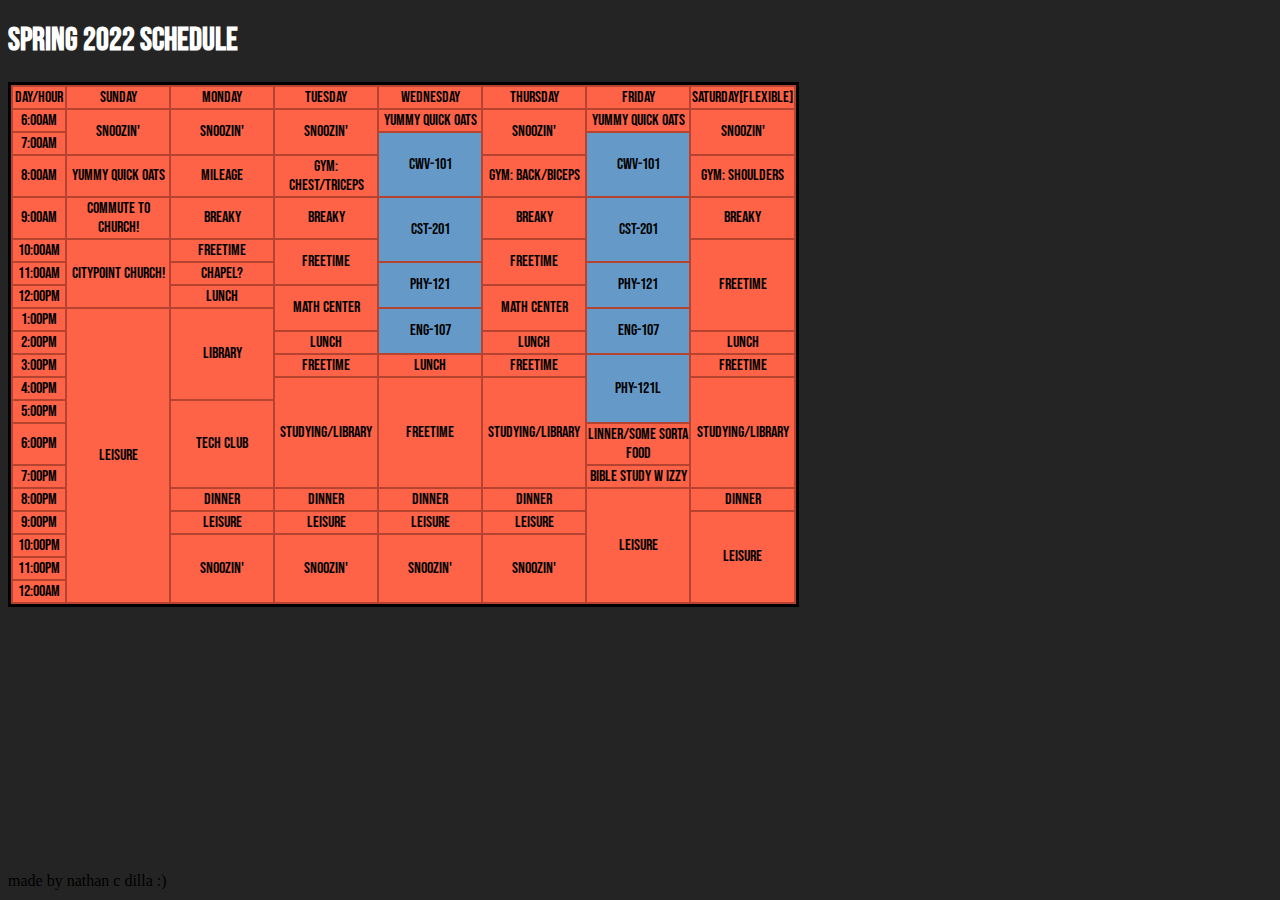
==== schedule.html @ 980e5ab1 "added schedule" ====
<!DOCTYPE html>
<html>
    <body>
        <h1>Spring 2022 Schedule</h1>
        <table>
            <tr>
                <td width="50">Day/Hour</td>
                <td width="100">Sunday</td>
                <td width="100">Monday</td>
                <td width="100">Tuesday</td>
                <td width="100">Wednesday</td>
                <td width="100">Thursday</td>
                <td width="100">Friday</td>
                <td width="100">Saturday[flexible]</td>
            </tr>
            <tr>
                <td width="50">6:00am</td>
                <td width="100" rowspan="2">Snoozin'</td>
                <td width="100" rowspan="2">Snoozin'</td>
                <td width="100" rowspan="2">Snoozin'</td>
                <td width="100">Yummy Quick Oats</td>
                <td width="100" rowspan="2">Snoozin'</td>
                <td width="100">Yummy Quick Oats</td>
                <td width="100" rowspan="2">Snoozin'</td>
            </tr>
            <tr>
                <td width="50">7:00am</td>
                <td width="100" rowspan="2" class="edu">CWV-101</td>
                <td width="100" rowspan="2" class="edu">CWV-101</td>
            </tr>
            <tr>
                <td width="50">8:00am</td>
                <td width="100">Yummy Quick Oats</td>
                <td width="100">Mileage</td>
                <td width="100">GYM: Chest/Triceps</td>
                <td width="100">GYM: Back/Biceps</td>
                <td width="100">GYM: Shoulders</td>
            </tr>
            <tr>
                <td width="50">9:00am</td>
                <td width="100">Commute to church!</td>
                <td width="100">Breaky</td>
                <td width="100">Breaky</td>
                <td width="100" rowspan="2" class="edu">CST-201</td>
                <td width="100">Breaky</td>
                <td width="100" rowspan="2" class="edu">CST-201</td>
                <td width="100">Breaky</td>
            </tr>
            <tr>
                <td width="50">10:00am</td>
                <td width="100" rowspan="3">Citypoint Church!</td>
                <td width="100">Freetime</td>
                <td width="100" rowspan="2">Freetime</td>
                <td width="100" rowspan="2">Freetime</td>
                <td width="100" rowspan="4">Freetime</td>
            </tr>
            <tr>
                <td width="50">11:00am</td>
                <td width="100">Chapel?</td>
                <td width="100" rowspan="2" class="edu">PHY-121</td>
                <td width="100" rowspan="2" class="edu">PHY-121</td>
            </tr>
            <tr>
                <td width="50">12:00pm</td>
                <td width="100">Lunch</td>
                <td width="100" rowspan="2">Math Center</td>
                <td width="100" rowspan="2">Math Center</td>
            </tr>
            <tr>
                <td width="50">1:00pm</td>
                <td width="100" rowspan="12">Leisure</td>
                <td width="100" rowspan="4">Library</td>
                <td width="100" rowspan="2" class="edu">ENG-107</td>
                <td width="100" rowspan="2" class="edu">ENG-107</td>
            </tr>
            <tr>
                <td width="50">2:00pm</td>
                <td width="100">Lunch</td>
                <td width="100">Lunch</td>
                <td width="100">Lunch</td>
            </tr>
            <tr>
                <td width="50">3:00pm</td>
                <td width="100">Freetime</td>
                <td width="100">Lunch</td>
                <td width="100">Freetime</td>
                <td width="100" rowspan="3" class="edu">PHY-121L</td>
                <td width="100">Freetime</td>
            </tr>
            <tr>
                <td width="50">4:00pm</td>
                <td width="100" rowspan="4">Studying/Library</td>
                <td width="100" rowspan="4">Freetime</td>
                <td width="100" rowspan="4">Studying/Library</td>
                <td width="100" rowspan="4">Studying/Library</td>
            </tr>
            <tr>
                <td width="50">5:00pm</td>
                <td width="100" rowspan="3">Tech Club</td>
            </tr>
            <tr>
                <td width="50">6:00pm</td>
                <td width="100">Linner/Some sorta food</td>
            </tr>
            <tr>
                <td width="50">7:00pm</td>
                <td width="100">Bible study w Izzy</td>
            </tr>
            <tr>
                <td width="50">8:00pm</td>
                <td width="100">Dinner</td>
                <td width="100">Dinner</td>
                <td width="100">Dinner</td>
                <td width="100">Dinner</td>
                <td width="100" rowspan="5">Leisure</td>
                <td width="100">Dinner</td>
            </tr>
            <tr>
                <td width="50">9:00pm</td>
                <td width="100">Leisure</td>
                <td width="100">Leisure</td>
                <td width="100">Leisure</td>
                <td width="100">Leisure</td>
                <td width="100" rowspan="4">Leisure</td>
            </tr>
            <tr>
                <td width="50">10:00pm</td>
                <td width="100" rowspan="3">Snoozin'</td>
                <td width="100" rowspan="3">Snoozin'</td>
                <td width="100" rowspan="3">Snoozin'</td>
                <td width="100" rowspan="3">Snoozin'</td>
            </tr>
            <tr>
                <td width="50">11:00pm</td>
            </tr>
            <tr>
                <td width="50">12:00am</td>
            </tr>
        </table>
    </body>
    <footer>
        made by nathan c dilla :)
        </footer>
</html>
<style>
body
{
    background: rgb(36, 36, 36);
}
h1
{
    font-family: myFirstFont;
    color: white;
}
.edu
{
    background-color: rgb(101, 153, 199);
}
table
{
    text-align: center;
    font-family: myFirstFont;
    border: black;
    border-style: solid;
    background-color: rgb(182, 67, 47);
}
td
{
    background-color: tomato;
}
@font-face {
  font-family: myFirstFont;
  src: url(BebasNeue-Regular.ttf);
}
footer {
  position: absolute;
  bottom: 10px;
  width: 50%;
}
</style>
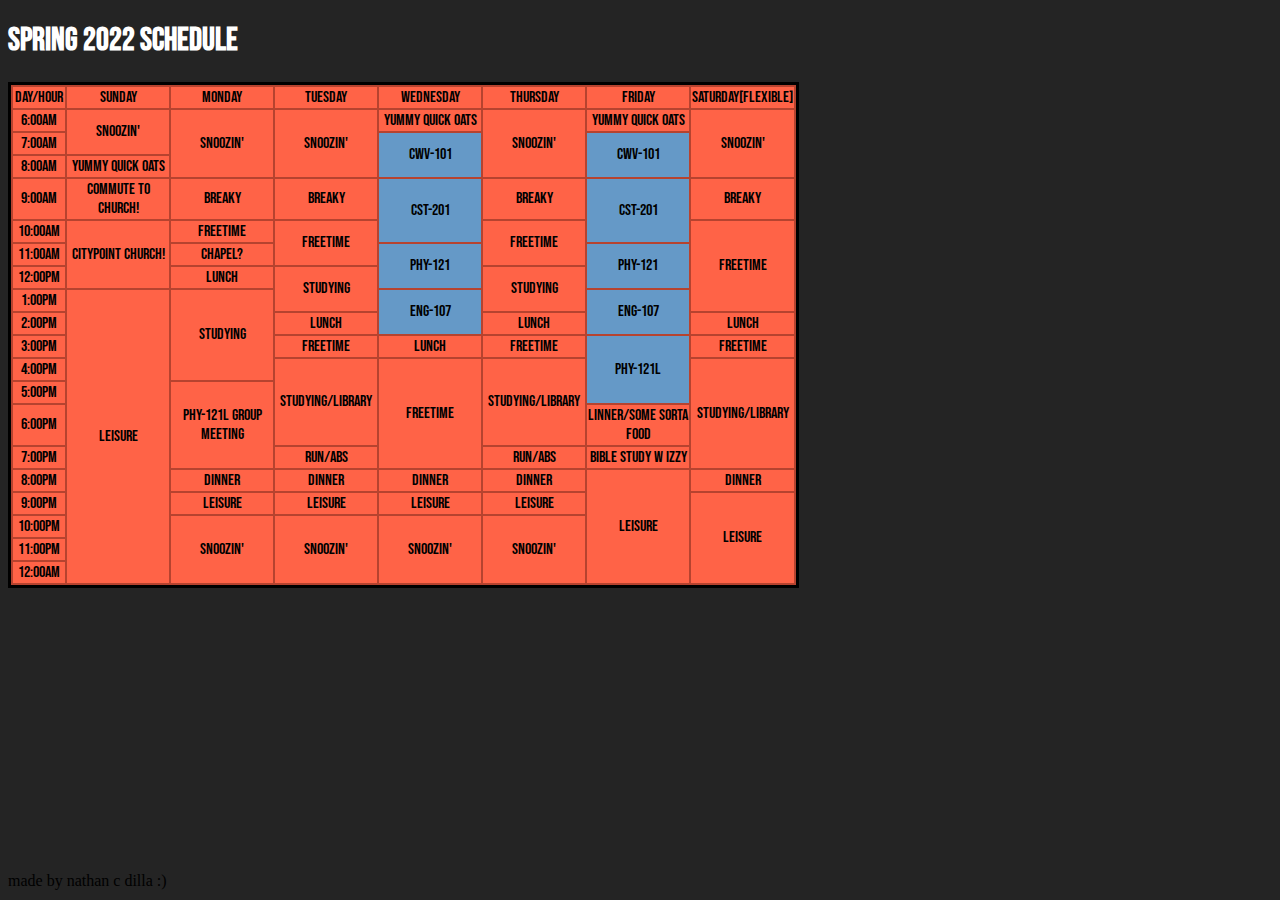
==== commit a9a578cd: "Update schedule.html" ====
--- a/schedule.html
+++ b/schedule.html
@@ -1,5 +1,9 @@
 <!DOCTYPE html>
 <html>
+    <head>
+        <link rel="icon" href="icon.ico?">
+    <title>Nathan's Schedule</title>
+    </head>
     <body>
         <h1>Spring 2022 Schedule</h1>
         <table>
@@ -16,12 +20,12 @@
             <tr>
                 <td width="50">6:00am</td>
                 <td width="100" rowspan="2">Snoozin'</td>
-                <td width="100" rowspan="2">Snoozin'</td>
-                <td width="100" rowspan="2">Snoozin'</td>
+                <td width="100" rowspan="3">Snoozin'</td>
+                <td width="100" rowspan="3">Snoozin'</td>
                 <td width="100">Yummy Quick Oats</td>
-                <td width="100" rowspan="2">Snoozin'</td>
+                <td width="100" rowspan="3">Snoozin'</td>
                 <td width="100">Yummy Quick Oats</td>
-                <td width="100" rowspan="2">Snoozin'</td>
+                <td width="100" rowspan="3">Snoozin'</td>
             </tr>
             <tr>
                 <td width="50">7:00am</td>
@@ -31,10 +35,6 @@
             <tr>
                 <td width="50">8:00am</td>
                 <td width="100">Yummy Quick Oats</td>
-                <td width="100">Mileage</td>
-                <td width="100">GYM: Chest/Triceps</td>
-                <td width="100">GYM: Back/Biceps</td>
-                <td width="100">GYM: Shoulders</td>
             </tr>
             <tr>
                 <td width="50">9:00am</td>
@@ -63,13 +63,13 @@
             <tr>
                 <td width="50">12:00pm</td>
                 <td width="100">Lunch</td>
-                <td width="100" rowspan="2">Math Center</td>
-                <td width="100" rowspan="2">Math Center</td>
+                <td width="100" rowspan="2">Studying</td>
+                <td width="100" rowspan="2">Studying</td>
             </tr>
             <tr>
                 <td width="50">1:00pm</td>
                 <td width="100" rowspan="12">Leisure</td>
-                <td width="100" rowspan="4">Library</td>
+                <td width="100" rowspan="4">Studying</td>
                 <td width="100" rowspan="2" class="edu">ENG-107</td>
                 <td width="100" rowspan="2" class="edu">ENG-107</td>
             </tr>
@@ -89,14 +89,14 @@
             </tr>
             <tr>
                 <td width="50">4:00pm</td>
-                <td width="100" rowspan="4">Studying/Library</td>
+                <td width="100" rowspan="3">Studying/Library</td>
                 <td width="100" rowspan="4">Freetime</td>
-                <td width="100" rowspan="4">Studying/Library</td>
+                <td width="100" rowspan="3">Studying/Library</td>
                 <td width="100" rowspan="4">Studying/Library</td>
             </tr>
             <tr>
                 <td width="50">5:00pm</td>
-                <td width="100" rowspan="3">Tech Club</td>
+                <td width="100" rowspan="3">PHY-121L Group Meeting</td>
             </tr>
             <tr>
                 <td width="50">6:00pm</td>
@@ -104,6 +104,8 @@
             </tr>
             <tr>
                 <td width="50">7:00pm</td>
+                <td width="100">RUN/ABS</td>
+                <td width="100">RUN/ABS</td>
                 <td width="100">Bible study w Izzy</td>
             </tr>
             <tr>
@@ -177,4 +179,4 @@
   bottom: 10px;
   width: 50%;
 }
-</style>+</style>
